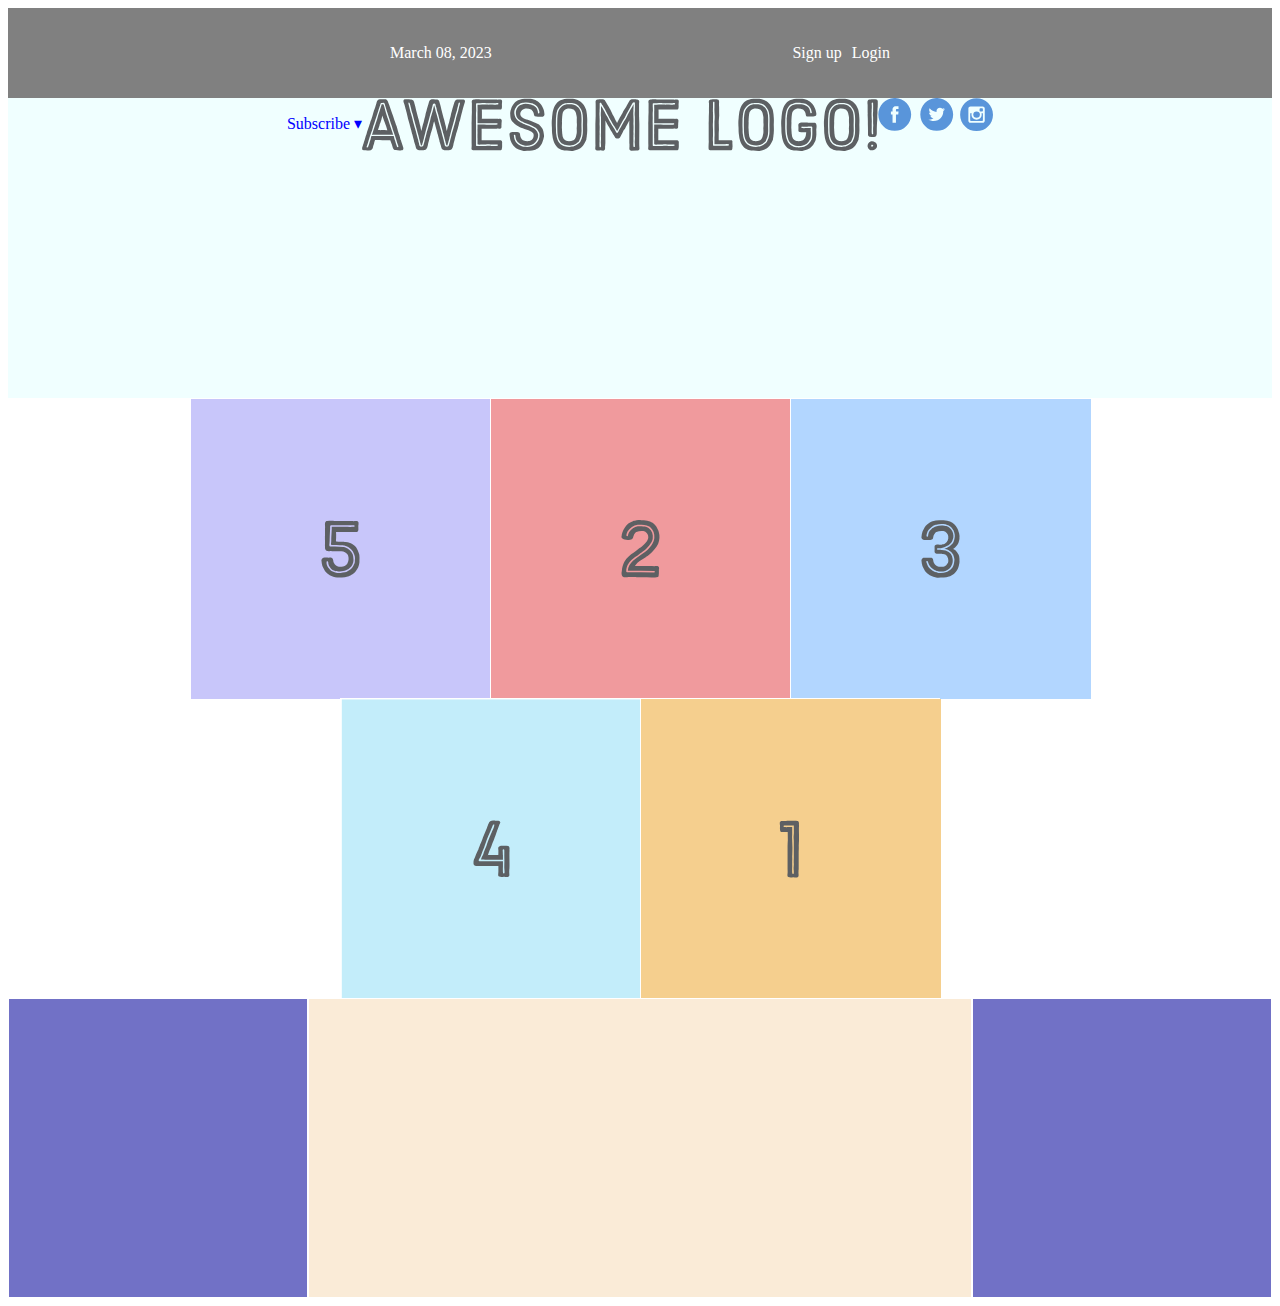
==== index.html @ 767803eb "first commit" ====
<!DOCTYPE html>
<html lang="en">
<head>
     <meta charset="UTF-8">
     <meta http-equiv="X-UA-Compatible" content="IE=edge">
     <meta name="viewport" content="width=device-width, initial-scale=1.0">
     <link rel="stylesheet" href="styles.css">
     <title>Css Flexbox</title>
</head>
<body>
     <!-- Header-->
     <header class="menu-container">
          <nav class="menu">
               <p class="date"> March 08, 2023</p>
               <div class="links">
               <p class="signup">Sign up</p>
               <p class="login">Login</p>
               </div>
          </nav>
     </header>
     <!--Hero -->
     <section class="hero-container">
          <div class="hero">
               <p class="subscribe">Subscribe &#9662;</p>
               <div class="logo"><img src="images/awesome-logo.svg"></div>
               <div class="social"><img src="images/social-icons.svg"></div>
          </div>
     </section>
     <!--Photo Grid-->
     <section class="photo-grid-container">
          <div class="photo-grid">
               <div class="photo-grid-item first-item"><img src="images/one.svg"></div>
               <div class="photo-grid-item"><img src="images/two.svg"></div>
               <div class="photo-grid-item">
               <img src="images/three.svg"></div>
               <div class="photo-grid-item"><img src="images/four.svg"></div>
               <div class="photo-grid-item last-item"><img src="images/five.svg"></div>
          </div>
     </section>
     <footer class="footer-container">
          <div class="footer-item footer-one"></div>
          <div class="footer-item footer-two"></div>
          <div class="footer-item footer-three">
          </div>
     </footer>
</body>
</html>
---- styles.css ----
* {
     margin: o;
     padding: o;
     box-sizing: border-box;
}

.menu-container {
     color:white;
     background-color: grey;
     padding: 20px 0;

     display: flex ;
     justify-content: center;
     
}

.menu {
   
     width: 500px;
     
     display: flex;
     justify-content: space-between;
}
.links {
     display: flex;
     justify-content: flex-end;
     gap: 10px;
    
}

.hero-container {
     color: blue;
     background-color: azure;
     display: flex;
     justify-content: center;
}

.hero {
     width: 900px;
     height: 300px;
     display: flex;
     justify-content: center;
     align-items: stretch;
}
/*End of Hero*/

/*start of photo Grid*/

.photo-grid-container {
     display: flex;
     justify-content: center;
}

.photo-grid {
     width: 900px;
     display: flex;
     justify-content: center;
     flex-wrap: wrap;
     
}
.photo-grid-item {
     border: 1px solid white;
     width: 300px;
     height: 300px;
}

.first-item{
     order:10 ;
}
.fourth-item{
     order: 0;
}
.last-item {
     order: -5;
}

.social {
     align-items: center;
}

/*This is the end of hero*/

/*this is the start of footer*/

.footer-container {
     display: flex;
     justify-content: center;
}
.footer {
     display: flex;
     justify-content: center;
}

.footer-item {
     border: 1px solid white;
     background-color: antiquewhite;
     height: 300px;
     flex: 1;
}

.footer-one,
.footer-three{
     background-color: rgb(113, 113, 198);
     flex: initial;
     width: 300px;
}
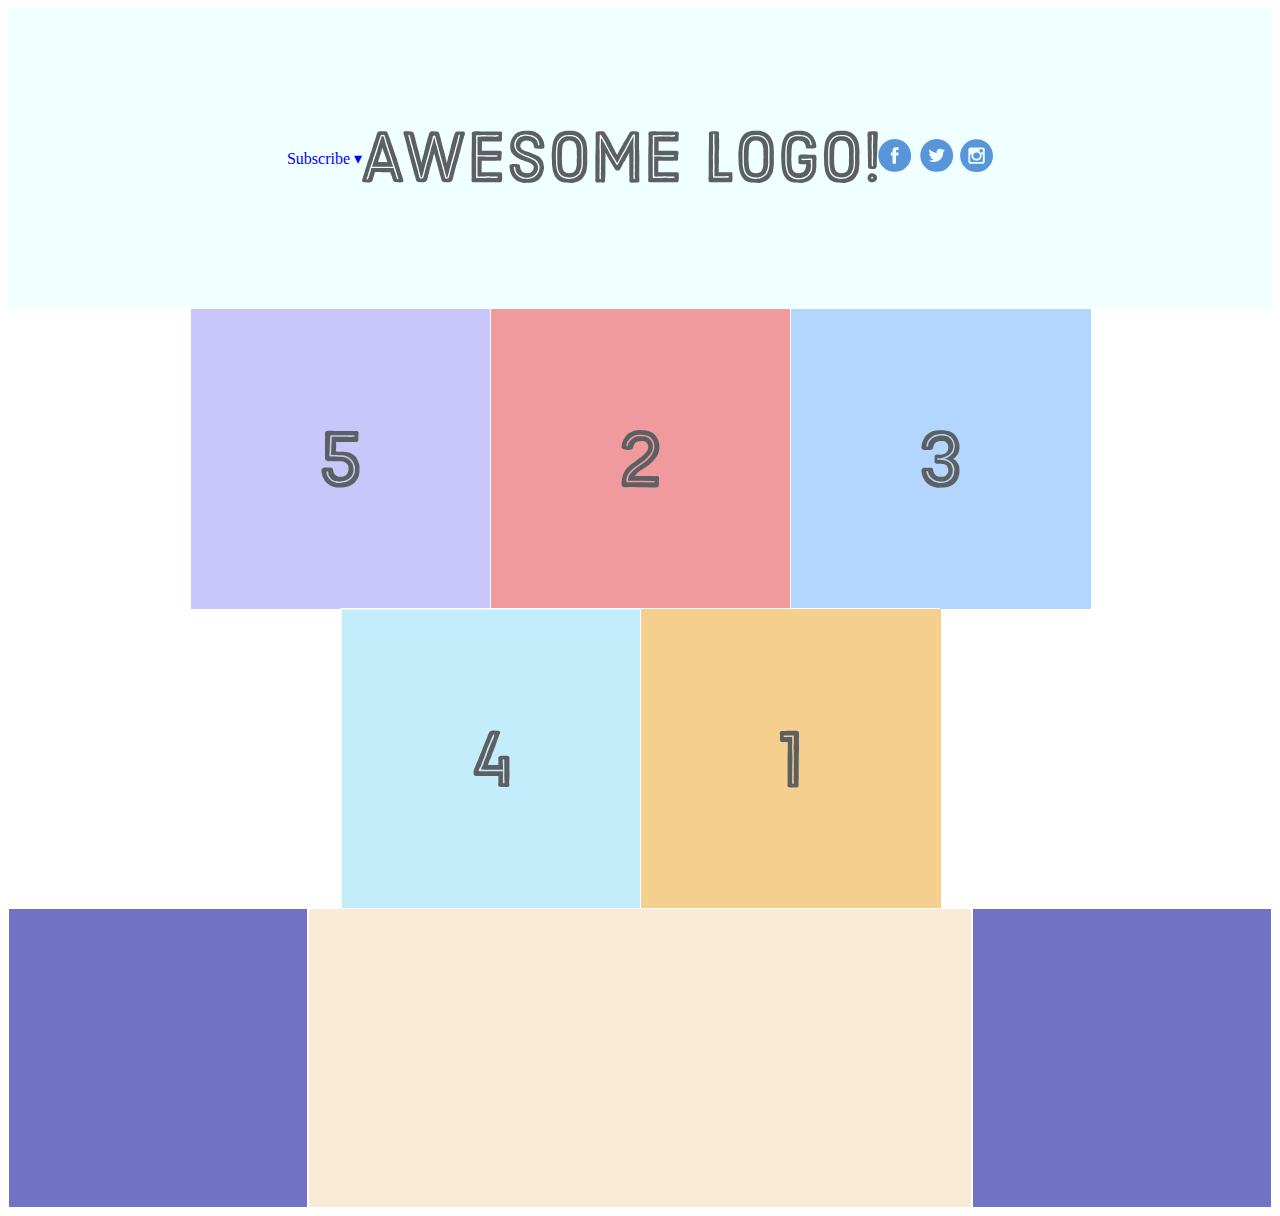
==== commit 97059b57: "revisit" ====
--- a/index.html
+++ b/index.html
@@ -1,47 +1,40 @@
 <!DOCTYPE html>
 <html lang="en">
-<head>
-     <meta charset="UTF-8">
-     <meta http-equiv="X-UA-Compatible" content="IE=edge">
-     <meta name="viewport" content="width=device-width, initial-scale=1.0">
-     <link rel="stylesheet" href="styles.css">
-     <title>Css Flexbox</title>
-</head>
-<body>
-     <!-- Header-->
-     <header class="menu-container">
-          <nav class="menu">
-               <p class="date"> March 08, 2023</p>
-               <div class="links">
-               <p class="signup">Sign up</p>
-               <p class="login">Login</p>
-               </div>
-          </nav>
-     </header>
-     <!--Hero -->
-     <section class="hero-container">
-          <div class="hero">
-               <p class="subscribe">Subscribe &#9662;</p>
-               <div class="logo"><img src="images/awesome-logo.svg"></div>
-               <div class="social"><img src="images/social-icons.svg"></div>
-          </div>
-     </section>
-     <!--Photo Grid-->
-     <section class="photo-grid-container">
-          <div class="photo-grid">
-               <div class="photo-grid-item first-item"><img src="images/one.svg"></div>
-               <div class="photo-grid-item"><img src="images/two.svg"></div>
-               <div class="photo-grid-item">
-               <img src="images/three.svg"></div>
-               <div class="photo-grid-item"><img src="images/four.svg"></div>
-               <div class="photo-grid-item last-item"><img src="images/five.svg"></div>
-          </div>
-     </section>
-     <footer class="footer-container">
-          <div class="footer-item footer-one"></div>
-          <div class="footer-item footer-two"></div>
-          <div class="footer-item footer-three">
-          </div>
-     </footer>
-</body>
-</html>+  <head>
+    <meta charset="UTF-8" />
+    <meta http-equiv="X-UA-Compatible" content="IE=edge" />
+    <meta name="viewport" content="width=device-width, initial-scale=1.0" />
+    <link rel="stylesheet" href="styles.css" />
+    <title>Css Flexbox</title>
+  </head>
+  <body>
+    <!-- Header-->
+    <!--Hero -->
+    <section class="hero-container">
+      <div class="hero">
+        <p class="subscribe">Subscribe &#9662;</p>
+        <div class="logo"><img src="images/awesome-logo.svg" /></div>
+        <div class="social"><img src="images/social-icons.svg" /></div>
+      </div>
+    </section>
+    <!--Photo Grid-->
+    <section class="photo-grid-container">
+      <div class="photo-grid">
+        <div class="photo-grid-item first-item">
+          <img src="images/one.svg" />
+        </div>
+        <div class="photo-grid-item"><img src="images/two.svg" /></div>
+        <div class="photo-grid-item"><img src="images/three.svg" /></div>
+        <div class="photo-grid-item"><img src="images/four.svg" /></div>
+        <div class="photo-grid-item last-item">
+          <img src="images/five.svg" />
+        </div>
+      </div>
+    </section>
+    <footer class="footer-container">
+      <div class="footer-item footer-one"></div>
+      <div class="footer-item footer-two"></div>
+      <div class="footer-item footer-three"></div>
+    </footer>
+  </body>
+</html>
--- a/styles.css
+++ b/styles.css
@@ -1,81 +1,77 @@
 * {
-     margin: o;
-     padding: o;
-     box-sizing: border-box;
+  margin: o;
+  padding: o;
+  box-sizing: border-box;
 }
 
 .menu-container {
-     color:white;
-     background-color: grey;
-     padding: 20px 0;
+  color: white;
+  background-color: grey;
+  padding: 20px 0;
 
-     display: flex ;
-     justify-content: center;
-     
+  display: flex;
+  justify-content: center;
 }
 
 .menu {
-   
-     width: 500px;
-     
-     display: flex;
-     justify-content: space-between;
+  width: 500px;
+
+  display: flex;
+  justify-content: space-between;
 }
 .links {
-     display: flex;
-     justify-content: flex-end;
-     gap: 10px;
-    
+  display: flex;
+  justify-content: flex-end;
+  gap: 10px;
 }
 
 .hero-container {
-     color: blue;
-     background-color: azure;
-     display: flex;
-     justify-content: center;
+  color: blue;
+  background-color: azure;
+  display: flex;
+  justify-content: center;
 }
 
 .hero {
-     width: 900px;
-     height: 300px;
-     display: flex;
-     justify-content: center;
-     align-items: stretch;
+  width: 900px;
+  height: 300px;
+  display: flex;
+  justify-content: center;
+  align-items: center;
 }
 /*End of Hero*/
 
 /*start of photo Grid*/
 
 .photo-grid-container {
-     display: flex;
-     justify-content: center;
+  display: flex;
+  justify-content: center;
 }
 
 .photo-grid {
-     width: 900px;
-     display: flex;
-     justify-content: center;
-     flex-wrap: wrap;
-     
+  width: 900px;
+  display: flex;
+  justify-content: center;
+  flex-wrap: wrap;
 }
 .photo-grid-item {
-     border: 1px solid white;
-     width: 300px;
-     height: 300px;
+  border: 1px solid white;
+  width: 300px;
+  height: 300px;
 }
 
-.first-item{
-     order:10 ;
+.first-item {
+  order: 10;
 }
-.fourth-item{
-     order: 0;
+.fourth-item {
+  order: 0;
 }
 .last-item {
-     order: -5;
+  order: -5;
 }
 
 .social {
-     align-items: center;
+  align-items: center;
 }
 
 /*This is the end of hero*/
@@ -83,24 +79,120 @@
 /*this is the start of footer*/
 
 .footer-container {
-     display: flex;
-     justify-content: center;
+  display: flex;
+  justify-content: center;
 }
 .footer {
-     display: flex;
-     justify-content: center;
+  display: flex;
+  justify-content: center;
 }
 
 .footer-item {
-     border: 1px solid white;
-     background-color: antiquewhite;
-     height: 300px;
-     flex: 1;
+  border: 1px solid white;
+  background-color: antiquewhite;
+  height: 300px;
+  flex: 1;
 }
 
 .footer-one,
-.footer-three{
-     background-color: rgb(113, 113, 198);
-     flex: initial;
-     width: 300px;
-}+.footer-three {
+  background-color: rgb(113, 113, 198);
+  flex: initial;
+  width: 300px;
+}
+.menu-container {
+  color: white;
+  background-color: grey;
+  padding: 20px 0;
+
+  display: flex;
+  justify-content: center;
+}
+
+.menu {
+  width: 500px;
+
+  display: flex;
+  justify-content: space-between;
+}
+.links {
+  display: flex;
+  justify-content: flex-end;
+  gap: 10px;
+}
+
+.hero-container {
+  color: blue;
+  background-color: azure;
+  display: flex;
+  justify-content: center;
+}
+
+.hero {
+  width: 900px;
+  height: 300px;
+  display: flex;
+  justify-content: center;
+  align-items: center;
+}
+/*End of Hero*/
+
+/*start of photo Grid*/
+
+.photo-grid-container {
+  display: flex;
+  justify-content: center;
+}
+
+.photo-grid {
+  width: 900px;
+  display: flex;
+  justify-content: center;
+  flex-wrap: wrap;
+}
+.photo-grid-item {
+  border: 1px solid white;
+  width: 300px;
+  height: 300px;
+}
+
+.first-item {
+  order: 10;
+}
+.fourth-item {
+  order: 0;
+}
+.last-item {
+  order: -5;
+}
+
+.social {
+  align-items: center;
+}
+
+/*This is the end of hero*/
+
+/*this is the start of footer*/
+
+.footer-container {
+  display: flex;
+  justify-content: center;
+}
+.footer {
+  display: flex;
+  justify-content: center;
+}
+
+.footer-item {
+  border: 1px solid white;
+  background-color: antiquewhite;
+  height: 300px;
+  flex: 1;
+}
+
+.footer-one,
+.footer-three {
+  background-color: rgb(113, 113, 198);
+  flex: initial;
+  width: 300px;
+}
